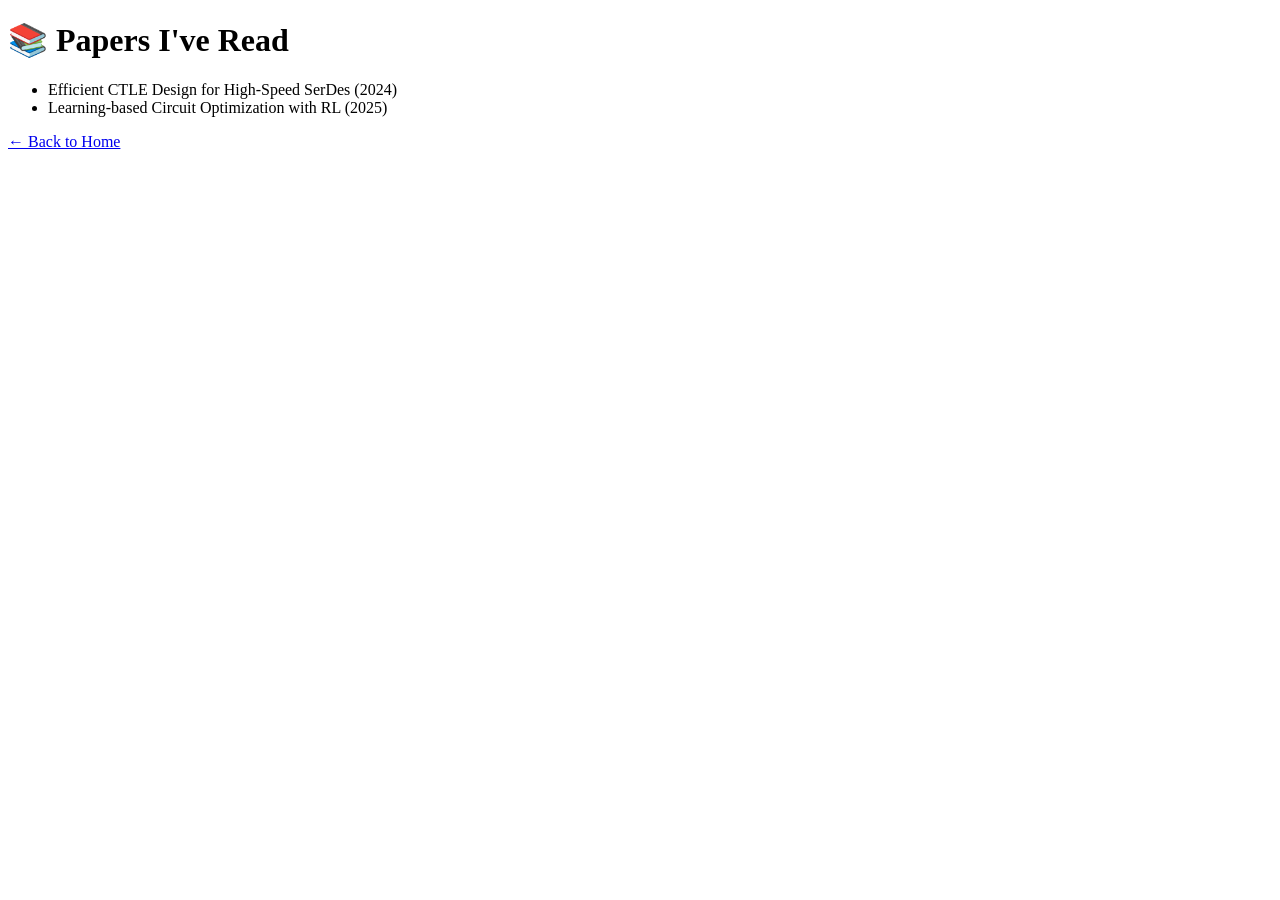
==== papers.html @ 2378f3fb "Rename paper.html to papers.html" ====
<!DOCTYPE html>
<html lang="en">
<head>
  <meta charset="UTF-8" />
  <title>Papers</title>
</head>
<body>
  <h1>📚 Papers I've Read</h1>
  <ul>
    <li>Efficient CTLE Design for High-Speed SerDes (2024)</li>
    <li>Learning-based Circuit Optimization with RL (2025)</li>
  </ul>
  <p><a href="index.html">← Back to Home</a></p>
</body>
</html>
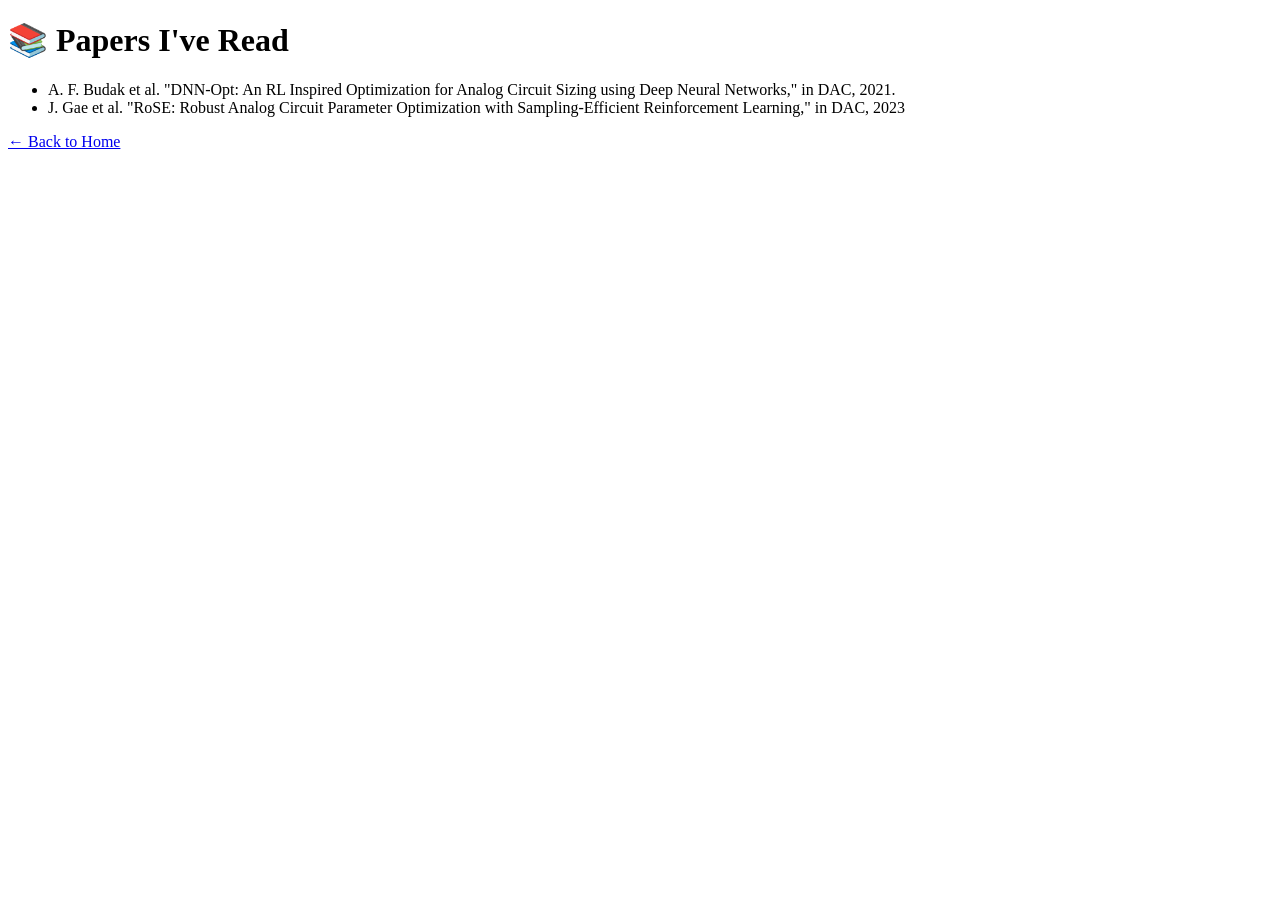
==== commit ff4491ce: "Update papers.html" ====
--- a/papers.html
+++ b/papers.html
@@ -7,8 +7,8 @@
 <body>
   <h1>📚 Papers I've Read</h1>
   <ul>
-    <li>Efficient CTLE Design for High-Speed SerDes (2024)</li>
-    <li>Learning-based Circuit Optimization with RL (2025)</li>
+    <li>A. F. Budak et al. "DNN-Opt: An RL Inspired Optimization for Analog Circuit Sizing using Deep Neural Networks," in DAC, 2021.</li>
+    <li>J. Gae et al. "RoSE: Robust Analog Circuit Parameter Optimization with Sampling-Efficient Reinforcement Learning," in DAC, 2023</li>
   </ul>
   <p><a href="index.html">← Back to Home</a></p>
 </body>
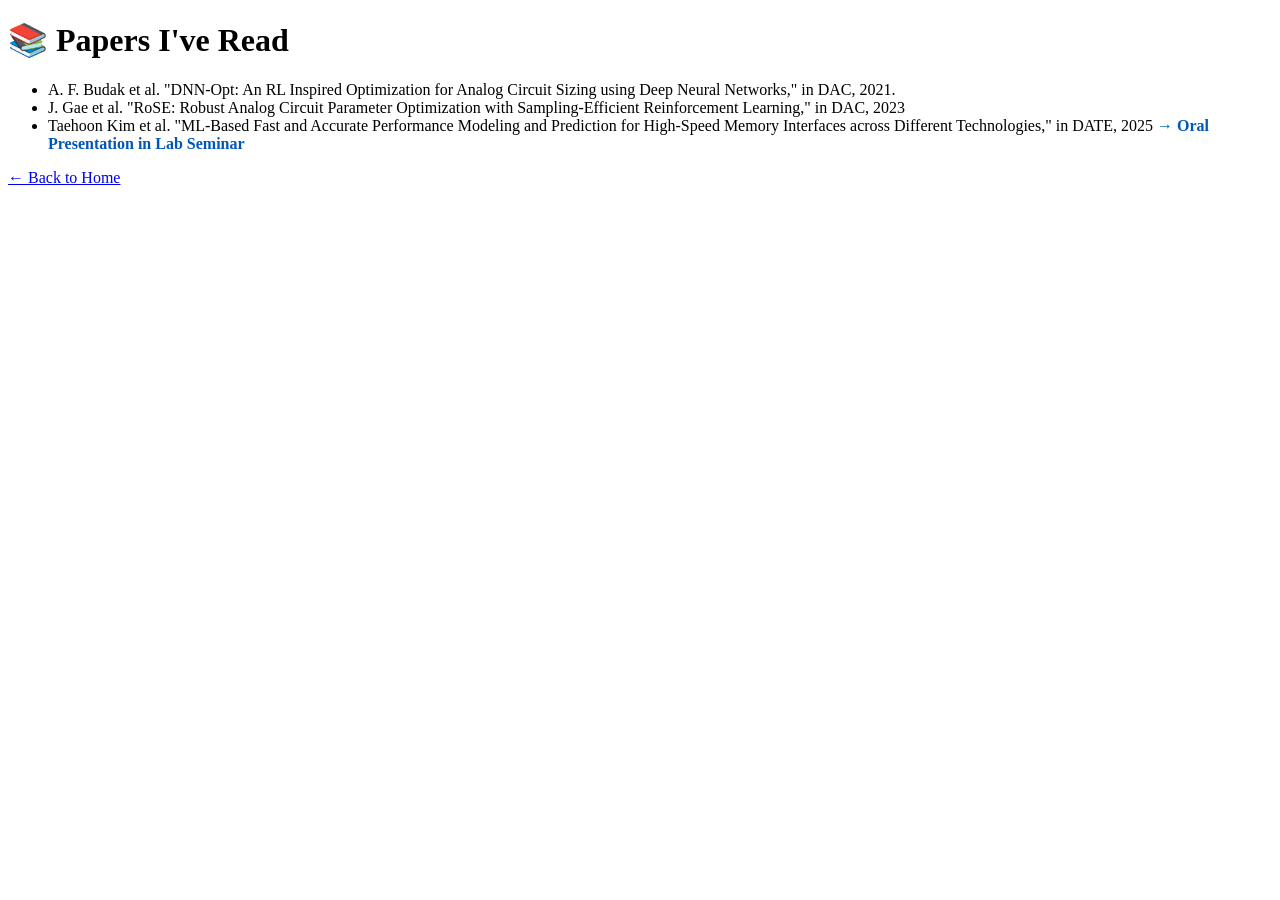
==== commit d4ed17b4: "Added a read paper. Deleted gallery section." ====
--- a/papers.html
+++ b/papers.html
@@ -9,6 +9,10 @@
   <ul>
     <li>A. F. Budak et al. "DNN-Opt: An RL Inspired Optimization for Analog Circuit Sizing using Deep Neural Networks," in DAC, 2021.</li>
     <li>J. Gae et al. "RoSE: Robust Analog Circuit Parameter Optimization with Sampling-Efficient Reinforcement Learning," in DAC, 2023</li>
+    <li>
+      Taehoon Kim et al. "ML-Based Fast and Accurate Performance Modeling and Prediction for High-Speed Memory Interfaces across Different Technologies," in DATE, 2025
+      <span style="color: #0057b7; font-weight: bold;">&rarr; Oral Presentation in Lab Seminar</span>
+    </li>
   </ul>
   <p><a href="index.html">← Back to Home</a></p>
 </body>
